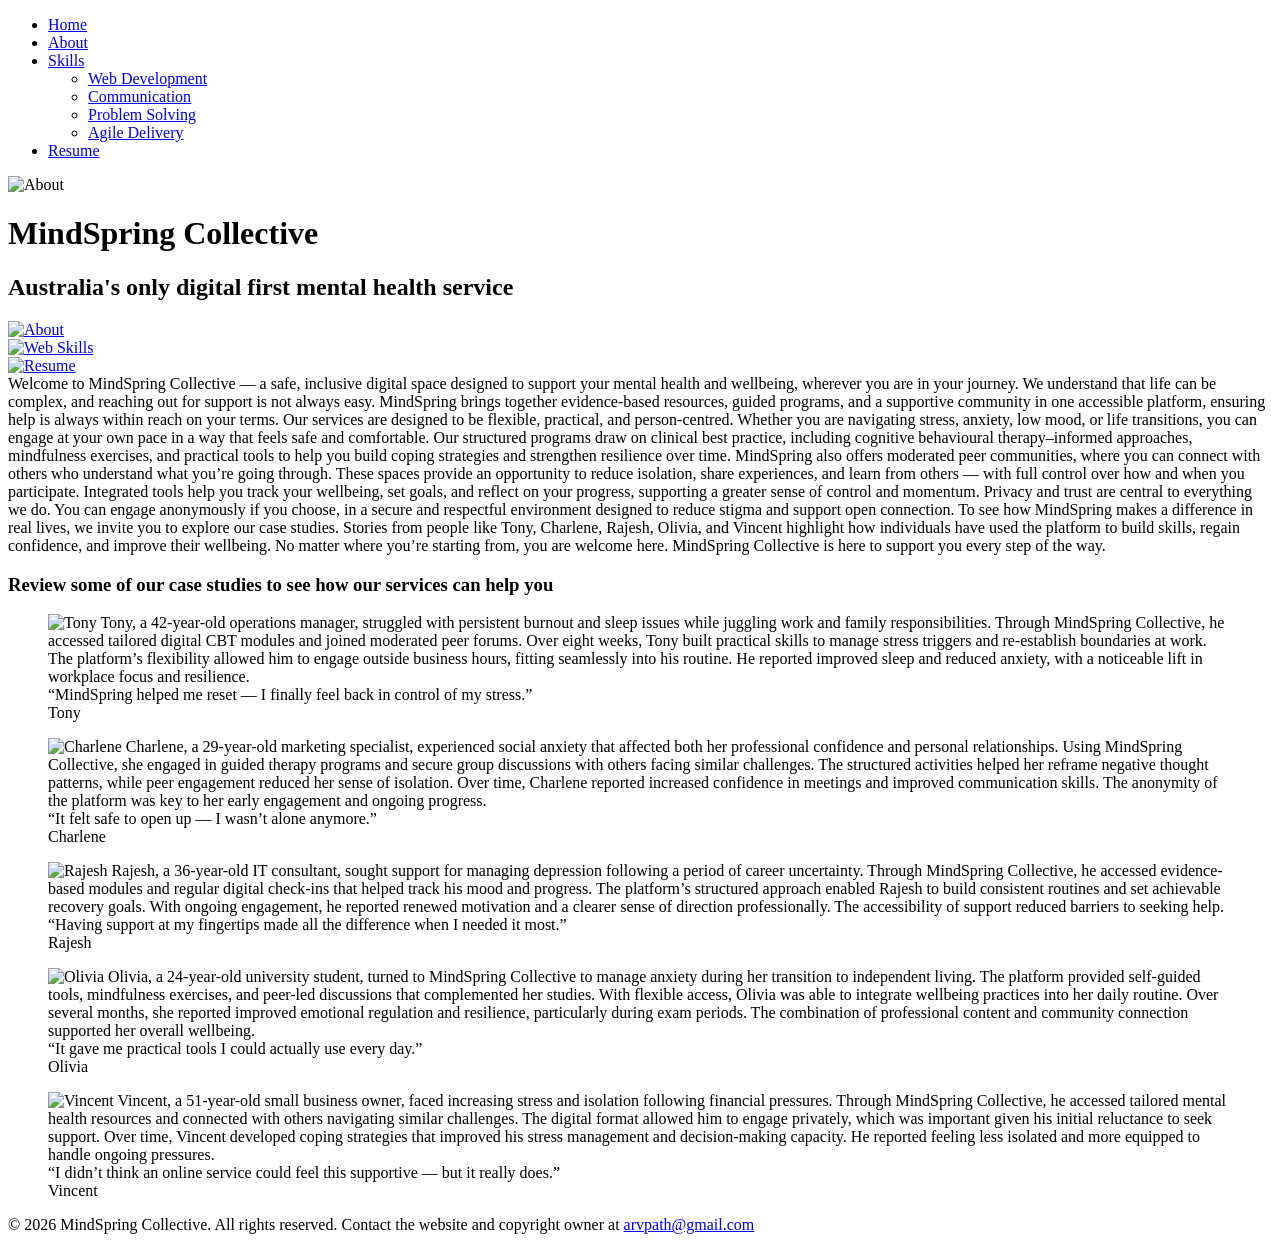
==== index.html @ 21b32853 "Add files via upload" ====
<!DOCTYPE html>
<html lang="en">
<head>
<meta charset="utf-8">
<meta name="author" content="Arvind Sampath">
<meta name="description" content="mindspring collective">
<meta name="keywords" content="mental health, telehealth, psychosocial, non-clinical">


<!-- Here are the links to the external stylesheet, two are included, one for screen and one for printing -->
<link rel="stylesheet" href="./css/portfolio.css">
<link rel="stylesheet" href="./css/print.css" media="print">
    <title>MindSpring Collective</title>
<!--The next link tag puts the icon in the tab -->
	<link rel="icon" type="image/x-icon" href="./images/about.png">
</head>
<body>

<!-- The following nav tag creates a horizontal navigation bar in the header of the home page. 
The class is re-used in the other pages with the styling accessed in portfolio.css-->
<nav class="navbar">
	<ul>
		<li><a href="./index.html">Home</a></li>
		<li><a href="./about.html">About</a></li>
<li class="dropdown">
  <a href="./skills.html" class="dropbtn">Skills</a>
  <ul class="dropdown-content">
    <li><a href="./webskills.html">Web Development</a></li>
    <li><a href="./communication.html">Communication</a></li>
    <li><a href="./problemsolving.html">Problem Solving</a></li>
    <li><a href="./agiledelivery.html">Agile Delivery</a></li>
  </ul>
</li>
		<li><a href="./resume.html">Resume</a></li>
	</ul>
</nav>

<div class="logo-div">
<img src="./images/about.png" alt="About" class="logo-image">
<div class="headings">
    <h1>MindSpring Collective</h1>

    <h2>Australia's only digital first mental health service</h2>
</div>
</div>
<!--The following div shows how to use images. The images are tiles that are internal links to the other pages -->
<div class="nav-row">
	<div class="nav-tile"> 
	<a href="./about.html"><img src="./images/about.png" alt="About"></a>
	</div>
	<div class="nav-tile"> 
	<a href="./webskills.html"><img src="./images/Web_skills.png" alt="Web Skills"></a>
	</div>
	<div class="nav-tile"> 
	<a href="resume.html"><img src="./images/resume.png" alt="Resume"></a>
	</div>
</div>

<!--The following div replayes the nav row images above in the printed view -->
<div class="print-only-welcome">
Welcome to MindSpring Collective — a safe, inclusive digital space designed to support your mental health and wellbeing, wherever you are in your journey. We understand that life can be complex, and reaching out for support is not always easy. MindSpring brings together evidence-based resources, guided programs, and a supportive community in one accessible platform, ensuring help is always within reach on your terms.
Our services are designed to be flexible, practical, and person-centred. Whether you are navigating stress, anxiety, low mood, or life transitions, you can engage at your own pace in a way that feels safe and comfortable. Our structured programs draw on clinical best practice, including cognitive behavioural therapy–informed approaches, mindfulness exercises, and practical tools to help you build coping strategies and strengthen resilience over time.
MindSpring also offers moderated peer communities, where you can connect with others who understand what you’re going through. These spaces provide an opportunity to reduce isolation, share experiences, and learn from others — with full control over how and when you participate. Integrated tools help you track your wellbeing, set goals, and reflect on your progress, supporting a greater sense of control and momentum.
Privacy and trust are central to everything we do. You can engage anonymously if you choose, in a secure and respectful environment designed to reduce stigma and support open connection.
To see how MindSpring makes a difference in real lives, we invite you to explore our case studies. Stories from people like Tony, Charlene, Rajesh, Olivia, and Vincent highlight how individuals have used the platform to build skills, regain confidence, and improve their wellbeing.
No matter where you’re starting from, you are welcome here. MindSpring Collective is here to support you every step of the way.
</div>

<h3 id="cases_head_index">Review some of our case studies to see how our services can help you</h3>

<!--Another example of using images to create tiles, but using the figure tags so that captions can be inserted below the tiles -->
<div class="case-studies">
	<figure class="case-study-tile"> 
	<img src="./images/tony.jpg" alt="Tony">
	<span id="tony-case-study">
	Tony, a 42-year-old operations manager, struggled with persistent burnout and sleep issues while juggling work and family responsibilities. Through MindSpring Collective, he accessed tailored digital CBT modules and joined moderated peer forums. Over eight weeks, Tony built practical skills to manage stress triggers and re-establish boundaries at work. The platform’s flexibility allowed him to engage outside business hours, fitting seamlessly into his routine. He reported improved sleep and reduced anxiety, with a noticeable lift in workplace focus and resilience.
<br>“MindSpring helped me reset — I finally feel back in control of my stress.”
	</span>
	<figcaption>Tony</figcaption>
	</figure>
	
	<figure class="case-study-tile"> 
	<img src="./images/charlene.jpg" alt="Charlene">
	<span id="charlene-case-study">
Charlene, a 29-year-old marketing specialist, experienced social anxiety that affected both her professional confidence and personal relationships. Using MindSpring Collective, she engaged in guided therapy programs and secure group discussions with others facing similar challenges. The structured activities helped her reframe negative thought patterns, while peer engagement reduced her sense of isolation. Over time, Charlene reported increased confidence in meetings and improved communication skills. The anonymity of the platform was key to her early engagement and ongoing progress.
<br>“It felt safe to open up — I wasn’t alone anymore.”
	</span>	
	<figcaption>Charlene</figcaption>
	</figure>
	
	<figure class="case-study-tile"> 
	<img src="./images/rajesh.jpg" alt="Rajesh">
	<span id="rajesh-case-study">
Rajesh, a 36-year-old IT consultant, sought support for managing depression following a period of career uncertainty. Through MindSpring Collective, he accessed evidence-based modules and regular digital check-ins that helped track his mood and progress. The platform’s structured approach enabled Rajesh to build consistent routines and set achievable recovery goals. With ongoing engagement, he reported renewed motivation and a clearer sense of direction professionally. The accessibility of support reduced barriers to seeking help.
<br>“Having support at my fingertips made all the difference when I needed it most.”
	</span>
	<figcaption>Rajesh</figcaption>	
	</figure>
	
	<figure class="case-study-tile"> 
	<img src="./images/olivia.jpg" alt="Olivia">
	<span id="olivia-case-study">
Olivia, a 24-year-old university student, turned to MindSpring Collective to manage anxiety during her transition to independent living. The platform provided self-guided tools, mindfulness exercises, and peer-led discussions that complemented her studies. With flexible access, Olivia was able to integrate wellbeing practices into her daily routine. Over several months, she reported improved emotional regulation and resilience, particularly during exam periods. The combination of professional content and community connection supported her overall wellbeing.
<br>“It gave me practical tools I could actually use every day.”
	</span>	
	<figcaption>Olivia</figcaption>	
	</figure>
	
	<figure class="case-study-tile"> 
	<img src="./images/vincent.jpg" alt="Vincent">
	<span id="vincent-case-study">
Vincent, a 51-year-old small business owner, faced increasing stress and isolation following financial pressures. Through MindSpring Collective, he accessed tailored mental health resources and connected with others navigating similar challenges. The digital format allowed him to engage privately, which was important given his initial reluctance to seek support. Over time, Vincent developed coping strategies that improved his stress management and decision-making capacity. He reported feeling less isolated and more equipped to handle ongoing pressures.
<br>“I didn’t think an online service could feel this supportive — but it really does.”
	</span>		
	<figcaption>Vincent</figcaption>	
	</figure>
</div>

<footer>
<!--use of paragraph tags, a character reference, a different font weight and different font size-->
  <p>&copy; 2026 MindSpring Collective. All rights reserved. Contact the website and copyright owner at <a href="mailto:arvpath@gmail.com">arvpath@gmail.com</a></p>
</footer>
</body>
</html>
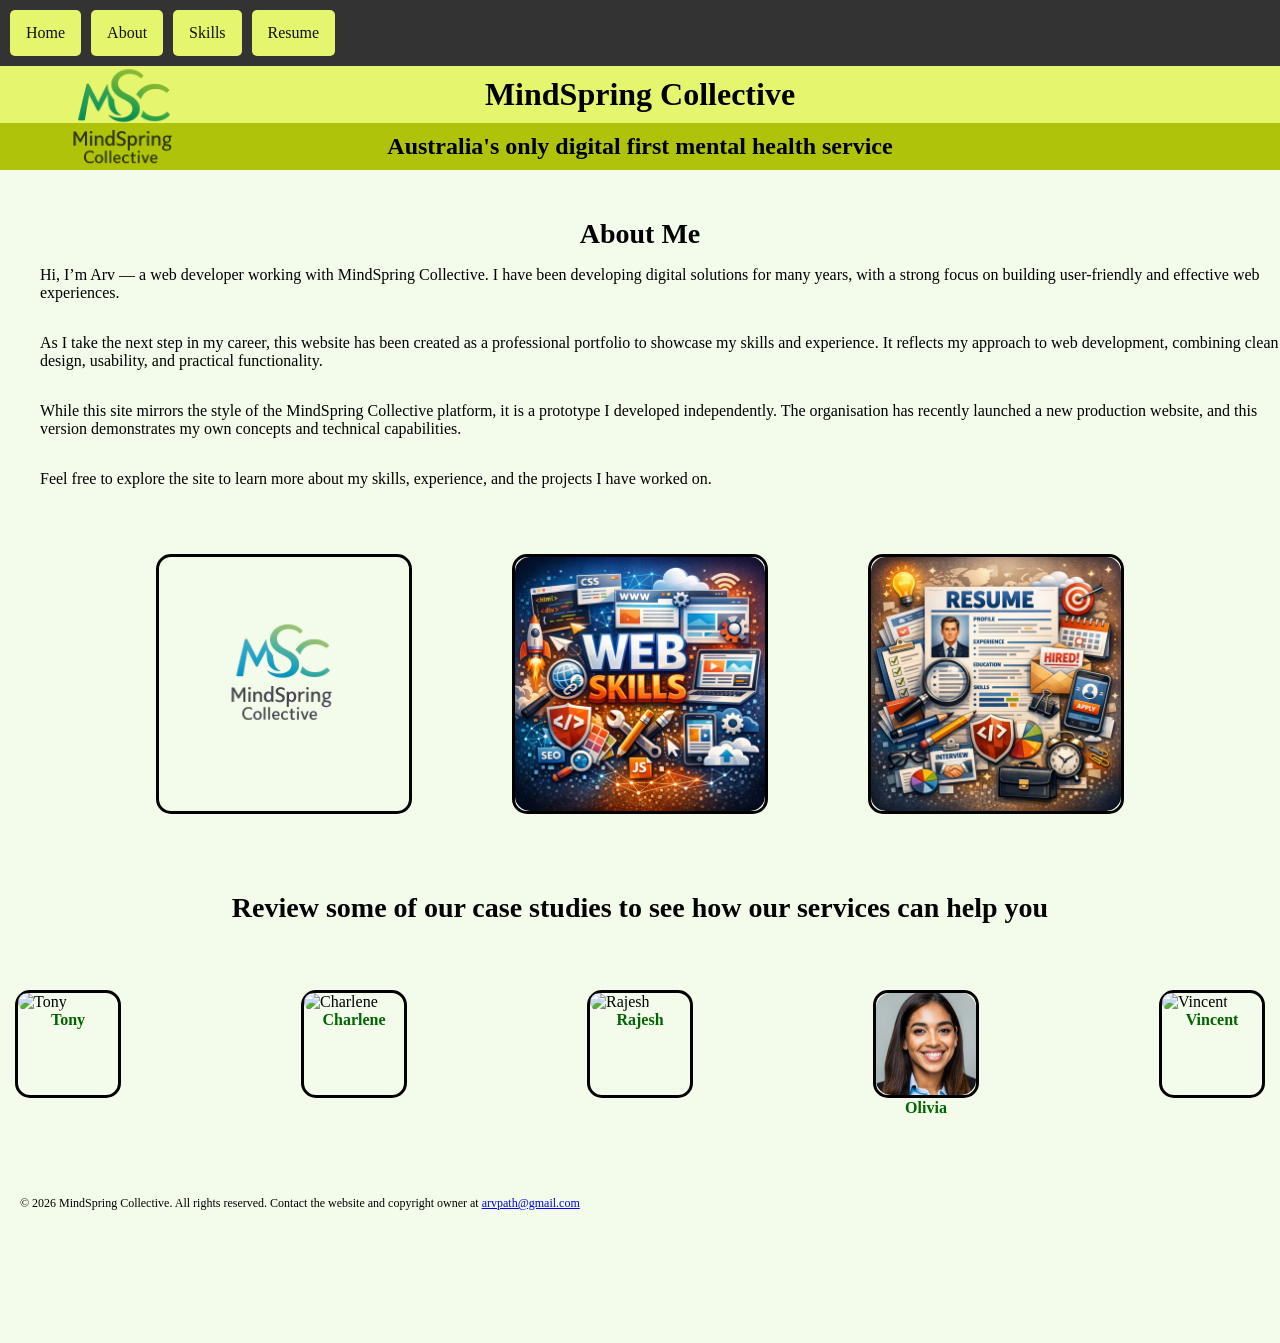
==== commit d386cab6: "Update index.html" ====
--- a/index.html
+++ b/index.html
@@ -43,6 +43,35 @@
     <h2>Australia's only digital first mental health service</h2>
 </div>
 </div>
+
+<!--Added this text in to meet the requirement of introducing myself on the homepage -->
+<h3 class="skills-heading">About Me</h3>
+
+<p class="skills-text">
+Hi, I’m Arv — a web developer working with MindSpring Collective. I have been 
+developing digital solutions for many years, with a strong focus on building 
+user-friendly and effective web experiences.
+</p>
+
+<p class="skills-text">
+As I take the next step in my career, this website has been created as a 
+professional portfolio to showcase my skills and experience. It reflects my 
+approach to web development, combining clean design, usability, and practical 
+functionality.
+</p>
+
+<p class="skills-text">
+While this site mirrors the style of the MindSpring Collective platform, it is 
+a prototype I developed independently. The organisation has recently launched a 
+new production website, and this version demonstrates my own concepts and 
+technical capabilities.
+</p>
+
+<p class="skills-text">
+Feel free to explore the site to learn more about my skills, experience, and the 
+projects I have worked on.
+</p>	
+	
 <!--The following div shows how to use images. The images are tiles that are internal links to the other pages -->
 <div class="nav-row">
 	<div class="nav-tile"> 
@@ -121,4 +150,4 @@
   <p>&copy; 2026 MindSpring Collective. All rights reserved. Contact the website and copyright owner at <a href="mailto:arvpath@gmail.com">arvpath@gmail.com</a></p>
 </footer>
 </body>
-</html>+</html>
--- a/css/portfolio.css
+++ b/css/portfolio.css
@@ -0,0 +1,536 @@
+/*
+	All inline styles and embedded stylesheets have been moved to this file.
+*/
+
+
+/*
+The following sections are the styles applied to all pages. 
+*/
+body {
+	font-family: verdana;
+	background-color: #f3fceb;
+	display: flex;
+  	flex-direction: column;
+  	min-height: 100vh;
+  	margin: 0;
+	overflow-x: hidden;
+	margin-bottom: 100px;
+}
+
+main {
+  flex: 1;
+}
+
+.logo-div {
+    display: flex;       
+    align-items: center; 
+    gap: 20px;          
+}
+
+.logo-image {
+
+  position: absolute;   
+
+  z-index: 10;
+  min-width: 100px;
+  max-width: 250px;   
+  mix-blend-mode: multiply;
+
+}
+
+.headings {
+    display: flex;
+    flex-direction: column; /* Keeps h1 on top of h2 */
+	position: relative;    /* Creates the boundary for the absolute logo */
+    width: 100%;
+}
+
+/*Styling of the footer*/
+footer {
+  font-weight: 100; 
+  font-size: 12px;
+  padding: 20px;
+
+
+}
+
+
+/*The main style sheet hides the text that is only displayed on the printed view */
+.print-only-welcome {
+	
+	display: none;
+}
+
+/*Following navbar styling to create the buttons across the sites */
+.navbar {
+    position: relative;    
+    z-index: 20;           
+}
+.navbar > ul {
+  list-style-type: none;
+  margin: 0;
+  padding: 10px;
+  background-color: #333333;
+  display: flex;
+  gap: 10px;
+}
+
+/*use of a font colour */
+.navbar li a {
+  display: block;
+  background-color: #e6f56e;
+  border-radius: 5px;
+  transition: 0.3s;
+  color: #111111;
+  padding: 14px 16px;
+  text-decoration: none;
+}
+
+
+/*Second use of a background colour */
+
+.navbar li a:hover {
+  background-color: #111111;
+  color: white;
+  transition: 0.3s;
+}
+
+
+.navbar li.dropdown {
+  position: relative;
+}
+
+
+.dropdown-content {
+  display: none;
+  position: absolute;
+  top: 100%;
+  left: 0;
+  list-style-type: none;
+  margin: 0;
+  padding: 0;
+  min-width: 220px;
+  background-color: #333333;
+  z-index: 1000;
+  border-radius: 0 0 5px 5px;
+}
+
+
+.dropdown-content li {
+  width: 100%;
+}
+
+
+.dropdown-content li a {
+  display: block;
+  padding: 12px 16px;
+  background-color: #e6f56e;
+  color: #111111;
+  text-decoration: none;
+  border-radius: 0;
+}
+
+
+.dropdown-content li a:hover {
+  background-color: #111111;
+  color: white;
+}
+
+
+.dropdown:hover .dropdown-content {
+  display: block;
+}
+
+/*The following styles are applied to the spans on the index.html page */
+/*A flex control is used to position the tiles with images */
+.nav-row {
+  display: flex;      
+  gap: 100px;           
+  padding: 50px;
+  overflow-x: auto;   
+  justify-content: center;
+
+}
+
+.nav-tile {
+  flex: 1;             
+  min-width: 100px;
+  max-width: 250px;    
+  border-style: solid;
+  border-radius: 15px;
+}
+
+.nav-tile img {
+  width: 100%;         
+  height: 100%;       
+  object-fit: cover;   
+  border-radius: 15px;  
+}
+
+/*Flex is used again to create the case study tiles */
+/*A flex control is used to position the tiles with images */
+
+.case-studies {
+  display: flex;       
+  gap: 100px;          
+  padding: 50px;
+  overflow-x: auto;    
+  justify-content: center;
+  position: relative;
+
+}
+
+.case-study-tile {
+  flex: 1;             
+  min-width: 100px;
+  max-width: 250px;    
+  border-style: solid;
+  border-radius: 15px;
+
+}
+
+
+.case-study-tile img {
+  width: 100%;         
+  height: 100%;       
+  object-fit: cover;   
+  border-radius: 15px;  
+}
+
+.case-study-button img {
+  width: 100%;         
+  height: 100%;       
+  object-fit: cover;   
+  border-radius: 15px;  
+}
+
+/*Use of an alternative font colour. Use of a font-weight and a font colour */
+.case-study-tile figcaption {
+	text-align: center;
+	font-weight: bold;
+	color: darkgreen;
+}
+
+/* 
+The next style sections make the case study text for each case study appear when the person's tile is hovered over. 
+The positioning of the tiles is done by inheriting from the parent div, ensuring the proper alignment of the tiles.
+
+*/
+#tony-case-study
+{
+  display: none;
+  position: absolute;
+  overflow: auto;
+    bottom: -120px; 
+  left: 30px;
+  width: 90%; 
+  height: 160px;
+  
+	
+}
+
+.case-study-tile:hover #tony-case-study {
+  display: block
+}
+
+#charlene-case-study
+{
+  display: none;
+  position: absolute;
+  overflow: auto;
+  bottom: -120px;
+  left: 30px;
+  width: 90%;
+  height: 160px;
+  
+  
+}
+
+.case-study-tile:hover #charlene-case-study {
+	display: block;
+}
+
+#rajesh-case-study
+{
+  display: none;
+  position: absolute;
+  overflow: auto;
+  bottom: -120px;
+  left: 30px;
+  width: 90%;
+  height: 160px;
+  
+  
+}
+
+.case-study-tile:hover #rajesh-case-study {
+	display: block;
+}
+
+#olivia-case-study
+{
+  display: none;
+  position: absolute;
+  overflow: auto;
+  bottom: -120px;
+  left: 30px;
+  width: 90%;
+  height: 160px;
+  
+  
+}
+
+.case-study-tile:hover #olivia-case-study {
+	display: block;
+}
+
+#vincent-case-study
+{
+  display: none;
+  position: absolute;
+  overflow: auto;
+  bottom: -120px; 
+  left: 30px;
+  width: 90%; 
+  height: 160px;
+  
+  
+}
+
+.case-study-tile:hover #vincent-case-study {
+	display: block;
+}
+
+
+#companystory {
+	width: 50%;
+	margin: 0 auto;
+	margin-top: 80px;
+	margin-bottom: 50px;
+	line-height: 1.8;
+	font-size: 20px;
+	
+}
+
+#digfirst {
+
+	font-style: italic;
+	font-weight: bold;
+	
+}
+
+/*changing the list style to a square */
+.value-list{
+	list-style-type: square;
+	width: 65%;
+	margin: 0 auto;
+	line-height: 2.8;	
+
+
+}
+
+.value-sentence {
+
+	font-weight: bold;
+	
+}
+
+.web-skills-list {
+	border: 2px solid black;
+	border-radius: 20px;
+	text-align: center;
+	font-family: gillsans;
+	font-size: 32px;
+	background-color: rgb(171, 212, 208);
+	
+}
+
+.web-skills-list p {
+	text-align: left;
+	margin-left: 20px;
+}
+
+/*change the ordered list to roman numerals */
+.web-skills-list ol {
+	
+	list-style-type: upper-roman;
+	display: inline-block;
+	text-align: left;
+}
+
+#top5 {
+	font-style: italic;
+	
+}
+
+#name {
+	text-align: center;
+	font-size: 40px;
+	font-weight: bold;
+	font-family: montserrat;
+	
+}
+
+#contact_details {
+	text-align: center;
+	
+}
+
+.resume_section {
+	font-family: roboto;
+	text-decoration: underline;
+
+}
+
+#resume {
+	
+	margin-left: 20px;	
+}
+
+#career_history td {
+	padding: 10px;
+	text-decoration: overline;
+}
+
+h1 {
+	text-align: center; 
+	background-color: rgb(230,245,110); 
+	margin-bottom: 0; 
+	margin-top: 0; 
+	padding: 10px;
+	}
+
+h2 {
+	text-align: center; 
+	background-color: rgb(175, 195, 10); 
+	margin-top: 0; 
+	padding: 10px;
+	}
+	
+	
+h3 {
+	text-align: center;
+	font-family: calibri;
+	font-size: 28px;
+	margin-bottom: 0;
+}
+
+
+.skills-image-container {
+  position: relative;
+  width: 100%;
+  max-width: 600px;
+  height: auto;       /* keeps proportions */
+  border-radius: 10px;
+}
+
+
+.skills-image-container img {
+  width: 100%;
+  height: auto;
+  display: block;
+}
+
+
+.skills-image-heading {
+  position: absolute;
+  top: 50%;
+  left: 50%;
+  transform: translate(-50%, -50%);
+  color: black;
+  font-size: 2rem;
+  font-family: sans-serif;
+  text-shadow: 2px 2px 8px rgba(0, 0, 0, 0.7);
+  margin: 0;
+}
+
+
+.skills-row {
+  display: flex;              /* puts items side by side */
+  justify-content: center;   /* centres them */
+  gap: 40px;                 /* space between images */
+  padding: 40px;
+  flex-wrap: wrap;           /* makes it responsive */
+}
+
+
+.skills-column {
+  flex: 1;
+  max-width: 500px;   /* stops images getting too big */
+  min-width: 300px;   /* keeps layout stable on small screens */
+}
+
+
+.skills-image-container img {
+
+}
+
+
+.skills-text {
+  margin-left: 40px;   /* controls indent amount */
+}
+
+
+/* the following css aligns the project examples with the intro text
+then creates a frame for each to highlight them*/
+.projects {
+  width: 60%;             
+  margin: 0 auto;         
+}
+
+.project-example {
+  background-color: white;
+  border: 2px solid #333;
+  border-radius: 12px;    
+  padding: 20px;
+  margin-bottom: 25px;
+}
+
+
+.project-card h4 {
+  margin-top: 0;
+}
+
+
+.project-card p {
+  margin-bottom: 10px;
+}
+
+/*CSS to format the form.*/
+
+/*put the form in a framed container */
+form {
+  width: 60%;
+  margin: 40px auto;
+  padding: 25px;
+  background-color: white;
+  border: 2px solid #333;
+  border-radius: 10px;
+}
+
+/* bold all the labels */
+label {
+  font-weight: bold;
+}
+
+/* use a flex to display the first name, last name and email in a row */
+.signup-form-row {
+  display: flex;
+  gap: 20px;
+  margin-bottom: 20px;
+}
+
+.signup-form {
+  display: flex;
+  align-items: center;
+  gap: 10px;
+}
+
+/* set the width and padding for the text and email fields in the signup-form class */
+.signup-form input[type="text"],
+.signup-form input[type="email"] {
+  width: 180px;
+  padding: 5px;
+}
+
+
--- a/css/print.css
+++ b/css/print.css
@@ -0,0 +1,150 @@
+/*
+	Styles to apply when the user prints the page
+	Removes navigation and interactive elements; simplifies layout for readability
+*/
+
+/* use of media query that html pages pick up to apply the correct style sheet*/
+@media print {
+
+/* Hide top navigation – not relevant in print */
+
+/* use of !important rule to ensure no applied styles conflict with the print layout */
+
+.navbar {
+	display: none !important;
+}
+
+/* Reset the layout of the body and any styling that won't work with the print view */
+body {
+	background-color: white !important; 
+	color: black !important;
+	margin: 0 !important; 
+	padding: 0 !important;
+	
+	width: 100% !important;
+	max-width: 100% !important;
+	min-width: 100% !important;
+	display: block !important;
+	float: none !important;
+}
+
+/* Hide the tiles on the home page that are used for navigation, show a welcome message in it's place */
+.nav-row {
+	display: none;
+}
+
+.print-only-welcome {
+	display: block;
+}
+
+/* hide the case study image tiles */
+.case-studies img {
+	display: none !important;
+}
+
+
+
+
+/* the following tags reformat the case studies so they are laid out vertically in a print friendly format */
+.case-studies {
+	display: block !important;
+	width: 100% !important;
+	max-width: 100% !important;
+	grid-template-columns: none !important;
+	grid-template-rows: none !important;
+	grid-column: auto !important;
+	grid-row: auto !important;
+	padding: 0 !important;
+	margin: 0 !important;
+}
+
+.case-study-tile {
+	border-style: none;
+	display: flex !important;
+	flex-direction: column;
+	width: 100% !important;
+	max-width: 100% !important;
+	margin-left: 0 !important;
+	margin-right: 0 !important;
+	margin-top: 0 !important;
+	margin-bottom: 30px !important; 
+	padding: 0 !important;
+	page-break-inside: avoid;
+	break-inside: avoid;		
+}
+
+/* reformat the figcaption in the figure tag to be used as headings for the case studies. 
+Use the order with the flex to ensure the fig caption appears above the span, contrary to the ordering of the elements*/
+.case-study-tile figcaption {
+	order: 1;
+	display: block !important;
+	font-size: 1.35em !important;
+	font-weight: bold !important;
+	margin-top: 20px !important;
+	margin-bottom: 8px !important;
+	color: #000000 !important;
+}
+.case-study-tile span {
+	order: 2;
+	display: block !important;
+	height: auto !important; 
+	overflow: visible !important; 
+	width: 100% !important;
+	max-width: 100% !important;
+	position: static !important;
+	padding: 0 !important;
+	margin: 0 !important; 
+	z-index: 2;
+}
+
+/* Reformats the company blurb on the about.html page so that the width of the screen is utilised */
+#companystory {
+	display: block !important;
+	width: 100% !important;
+	max-width: 100% !important;
+	
+}
+
+.value-list {
+	display: block !important;
+	width: 100% !important;
+	max-width: 100% !important;
+}
+
+/* adding new CSS to take the new classes added into account */
+.projects {
+  display: block !important;
+  width: 100% !important;
+  padding: 0 !important;
+}
+
+.project-example {
+  display: block !important;
+  width: 100% !important;
+  margin-bottom: 20px !important;
+  padding: 0 !important;
+  border: none !important;
+  page-break-inside: avoid;
+}
+
+
+.skills-text {
+  width: 100% !important;
+  max-width: 100% !important;
+  margin: 0 !important;
+}
+
+
+.nav-tile {
+  display: none !important;
+}
+
+
+h3, h4 {
+  page-break-after: avoid;
+}
+
+
+div {
+  float: none !important;
+}
